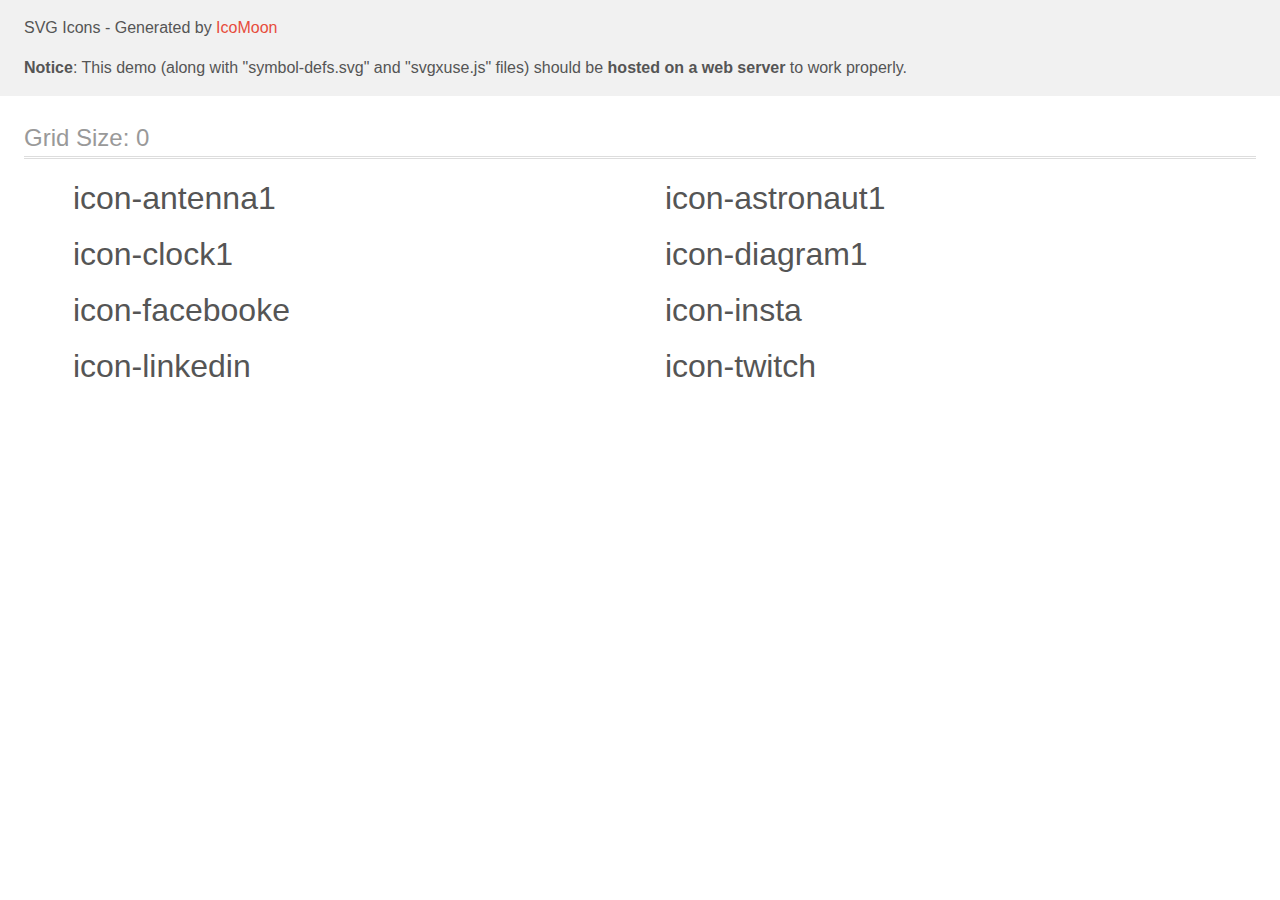
==== images/demo-external-svg.html @ 82aff194 "создан спрайт свг" ====
<!doctype html>
<html>
<head>
    <title>IcoMoon - SVG Icons</title>
    <meta charset="utf-8">
    <meta name="viewport" content="width=device-width, initial-scale=1">
    <link rel="stylesheet" href="demo-files/demo.css">
    <link rel="stylesheet" href="style.css">
</head>
<body>
<header class="bgc1 clearfix">
<div class="mhl">
    <p>SVG Icons - Generated by <a href="https://icomoon.io/app">IcoMoon</a></p><p><strong>Notice</strong>: This demo (along with "symbol-defs.svg" and "svgxuse.js" files) should be <b>hosted on a web server</b> to work properly.</p>
</div>
</header>
    <div class="clearfix mhl ptl">
        <h1 class="mvm mtn fgc1">Grid Size: 0</h1>
        <div class="glyph fs1">
            <div class="clearfix pbs">
                <svg class="icon icon-antenna1"><use xlink:href="symbol-defs.svg#icon-antenna1"></use></svg><span class="name"> icon-antenna1</span>
            </div>
        </div>
        <div class="glyph fs1">
            <div class="clearfix pbs">
                <svg class="icon icon-astronaut1"><use xlink:href="symbol-defs.svg#icon-astronaut1"></use></svg><span class="name"> icon-astronaut1</span>
            </div>
        </div>
        <div class="glyph fs1">
            <div class="clearfix pbs">
                <svg class="icon icon-clock1"><use xlink:href="symbol-defs.svg#icon-clock1"></use></svg><span class="name"> icon-clock1</span>
            </div>
        </div>
        <div class="glyph fs1">
            <div class="clearfix pbs">
                <svg class="icon icon-diagram1"><use xlink:href="symbol-defs.svg#icon-diagram1"></use></svg><span class="name"> icon-diagram1</span>
            </div>
        </div>
        <div class="glyph fs1">
            <div class="clearfix pbs">
                <svg class="icon icon-facebooke"><use xlink:href="symbol-defs.svg#icon-facebooke"></use></svg><span class="name"> icon-facebooke</span>
            </div>
        </div>
        <div class="glyph fs1">
            <div class="clearfix pbs">
                <svg class="icon icon-insta"><use xlink:href="symbol-defs.svg#icon-insta"></use></svg><span class="name"> icon-insta</span>
            </div>
        </div>
        <div class="glyph fs1">
            <div class="clearfix pbs">
                <svg class="icon icon-linkedin"><use xlink:href="symbol-defs.svg#icon-linkedin"></use></svg><span class="name"> icon-linkedin</span>
            </div>
        </div>
        <div class="glyph fs1">
            <div class="clearfix pbs">
                <svg class="icon icon-twitch"><use xlink:href="symbol-defs.svg#icon-twitch"></use></svg><span class="name"> icon-twitch</span>
            </div>
        </div>
  </div>
<script defer src="svgxuse.js"></script>
</body>
</html>
---- images/demo-files/demo.css ----
body {
  padding: 0;
  margin: 0;
  font-family: sans-serif;
  font-size: 1em;
  line-height: 1.5;
  color: #555;
  background: #fff;
}
h1 {
  font-size: 1.5em;
  font-weight: normal;
  box-shadow: 0 1px #ddd, 0 2px #fff, 0 3px #ddd;
}
small {
  font-size: .66666667em;
}
a {
  color: #e74c3c;
  text-decoration: none;
}
a:hover, a:focus {
  box-shadow: 0 1px #e74c3c;
}
.bshadow0, input {
  box-shadow: inset 0 -2px #e7e7e7;
}
input:hover {
  box-shadow: inset 0 -2px #ccc;
}
input, fieldset {
  font-size: 1em;
  margin: 0;
  padding: 0;
  border: 0;
}
input {
  color: inherit;
  line-height: 1.5;
  height: 1.5em;
  padding: .25em 0;
}
input:focus {
  outline: none;
  box-shadow: inset 0 -2px #449fdb;
}
.glyph {
  font-size: 16px;
  margin-right: 1.5em;
  float: left;
  width: 17em;
}
svg {
  color: #000;
}
.liga {
  width: 80%;
  width: calc(100% - 2.5em);
}
.talign-right {
  text-align: right;
}
.talign-center {
  text-align: center;
}
.bgc1 {
  background: #f1f1f1;
}
.fgc0 {
  color: #000;
}
.fgc1 {
  color: #999;
}
p {
  margin-top: 1em;
  margin-bottom: 1em;
}
.mvm {
  margin-top: .75em;
  margin-bottom: .75em;
}
.mtn {
  margin-top: 0;
}
.mtl, .mal {
  margin-top: 1.5em;
}
.mbl, .mal {
  margin-bottom: 1.5em;
}
.mal, .mhl {
  margin-left: 1.5em;
  margin-right: 1.5em;
}
.mhmm {
  margin-left: 1em;
  margin-right: 1em;
}
.ptl {
  padding-top: 1.5em;
}
.pbs, .pvs {
  padding-bottom: .25em;
}
.pvs, .pts {
  padding-top: .25em;
}
.unit {
  float: left;
}
.unitRight {
  float: right;
}
.size1of2 {
  width: 50%;
}
.size1of1 {
  width: 100%;
}
.clearfix:before, .clearfix:after {
  content: " ";
  display: table;
}
.clearfix:after {
  clear: both;
}
.hidden-true {
  display: none;
}
.textbox0 {
  width: 3em;
  background: #f1f1f1;
  padding: .25em .5em;
  line-height: 1.5;
  height: 1.5em;
}
.fs0 {
  font-size: 16px;
}
.fs1 {
  font-size: 32px;
}
.name {
  margin-left: .25em;
}
---- images/style.css ----
.icon {
  display: inline-block;
  width: 1em;
  height: 1em;
  stroke-width: 0;
  stroke: currentColor;
  fill: currentColor;
}

/* ==========================================
Single-colored icons can be modified like so:
.icon-name {
  font-size: 32px;
  color: red;
}
========================================== */
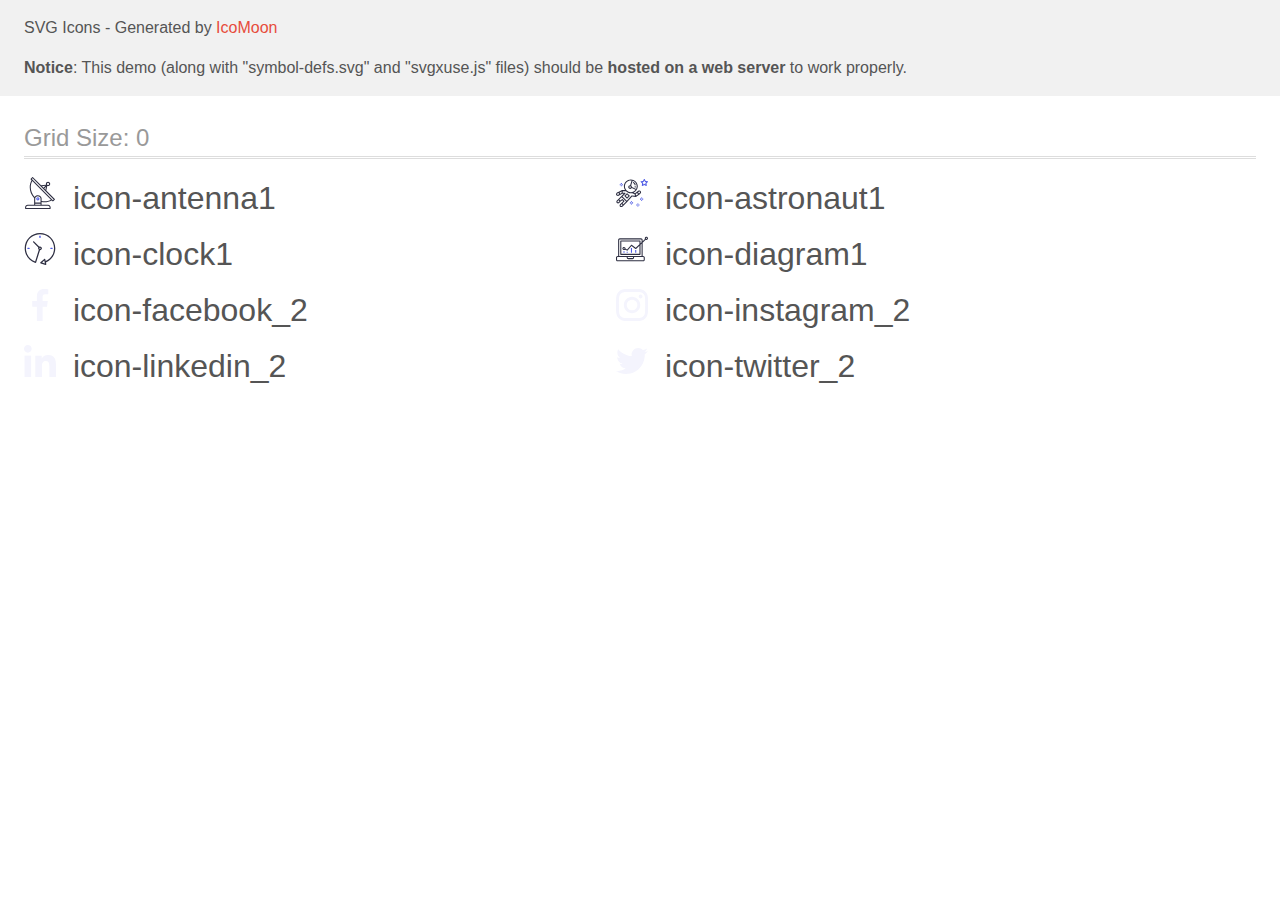
==== commit fb12ff4d: "Исправлен спрайт" ====
--- a/images/demo-external-svg.html
+++ b/images/demo-external-svg.html
@@ -37,22 +37,22 @@
         </div>
         <div class="glyph fs1">
             <div class="clearfix pbs">
-                <svg class="icon icon-facebooke"><use xlink:href="symbol-defs.svg#icon-facebooke"></use></svg><span class="name"> icon-facebooke</span>
+                <svg class="icon icon-facebook_2"><use xlink:href="symbol-defs.svg#icon-facebook_2"></use></svg><span class="name"> icon-facebook_2</span>
             </div>
         </div>
         <div class="glyph fs1">
             <div class="clearfix pbs">
-                <svg class="icon icon-insta"><use xlink:href="symbol-defs.svg#icon-insta"></use></svg><span class="name"> icon-insta</span>
+                <svg class="icon icon-instagram_2"><use xlink:href="symbol-defs.svg#icon-instagram_2"></use></svg><span class="name"> icon-instagram_2</span>
             </div>
         </div>
         <div class="glyph fs1">
             <div class="clearfix pbs">
-                <svg class="icon icon-linkedin"><use xlink:href="symbol-defs.svg#icon-linkedin"></use></svg><span class="name"> icon-linkedin</span>
+                <svg class="icon icon-linkedin_2"><use xlink:href="symbol-defs.svg#icon-linkedin_2"></use></svg><span class="name"> icon-linkedin_2</span>
             </div>
         </div>
         <div class="glyph fs1">
             <div class="clearfix pbs">
-                <svg class="icon icon-twitch"><use xlink:href="symbol-defs.svg#icon-twitch"></use></svg><span class="name"> icon-twitch</span>
+                <svg class="icon icon-twitter_2"><use xlink:href="symbol-defs.svg#icon-twitter_2"></use></svg><span class="name"> icon-twitter_2</span>
             </div>
         </div>
   </div>
